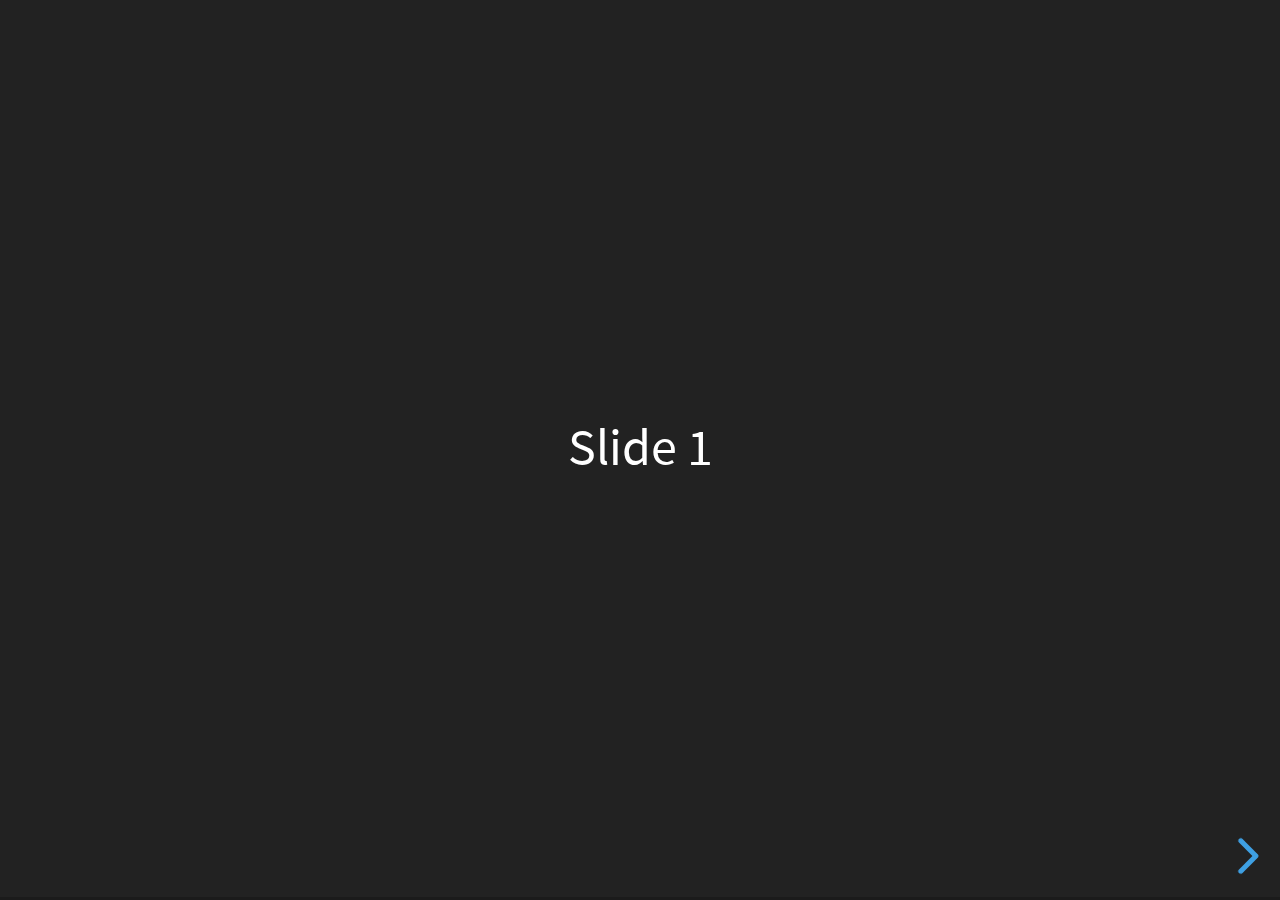
==== docs/index.html @ 44231b1f "rename folder" ====
<!doctype html>
<html>
	<head>
		<meta charset="utf-8">
		<meta name="viewport" content="width=device-width, initial-scale=1.0, maximum-scale=1.0, user-scalable=no">

		<title>reveal.js</title>

		<link rel="stylesheet" href="css/reveal.css">
		<link rel="stylesheet" href="css/theme/black.css">

		<!-- Theme used for syntax highlighting of code -->
		<link rel="stylesheet" href="lib/css/zenburn.css">

		<!-- Printing and PDF exports -->
		<script>
			var link = document.createElement( 'link' );
			link.rel = 'stylesheet';
			link.type = 'text/css';
			link.href = window.location.search.match( /print-pdf/gi ) ? 'css/print/pdf.css' : 'css/print/paper.css';
			document.getElementsByTagName( 'head' )[0].appendChild( link );
		</script>
	</head>
	<body>
		<div class="reveal">
			<div class="slides">
				<section>Slide 1</section>
				<section>Slide 2</section>
			</div>
		</div>

		<script src="lib/js/head.min.js"></script>
		<script src="js/reveal.js"></script>

		<script>
			// More info about config & dependencies:
			// - https://github.com/hakimel/reveal.js#configuration
			// - https://github.com/hakimel/reveal.js#dependencies
			Reveal.initialize({
				dependencies: [
					{ src: 'plugin/markdown/marked.js' },
					{ src: 'plugin/markdown/markdown.js' },
					{ src: 'plugin/notes/notes.js', async: true },
					{ src: 'plugin/highlight/highlight.js', async: true, callback: function() { hljs.initHighlightingOnLoad(); } }
				]
			});
		</script>
	</body>
</html>
---- docs/css/theme/black.css ----
/**
 * Black theme for reveal.js. This is the opposite of the 'white' theme.
 *
 * By Hakim El Hattab, http://hakim.se
 */
@import url(../../lib/font/source-sans-pro/source-sans-pro.css);
section.has-light-background, section.has-light-background h1, section.has-light-background h2, section.has-light-background h3, section.has-light-background h4, section.has-light-background h5, section.has-light-background h6 {
  color: #222; }

/*********************************************
 * GLOBAL STYLES
 *********************************************/
body {
  background: #222;
  background-color: #222; }

.reveal {
  font-family: "Source Sans Pro", Helvetica, sans-serif;
  font-size: 42px;
  font-weight: normal;
  color: #fff; }

::selection {
  color: #fff;
  background: #bee4fd;
  text-shadow: none; }

::-moz-selection {
  color: #fff;
  background: #bee4fd;
  text-shadow: none; }

.reveal .slides section,
.reveal .slides section > section {
  line-height: 1.3;
  font-weight: inherit; }

/*********************************************
 * HEADERS
 *********************************************/
.reveal h1,
.reveal h2,
.reveal h3,
.reveal h4,
.reveal h5,
.reveal h6 {
  margin: 0 0 20px 0;
  color: #fff;
  font-family: "Source Sans Pro", Helvetica, sans-serif;
  font-weight: 600;
  line-height: 1.2;
  letter-spacing: normal;
  text-transform: uppercase;
  text-shadow: none;
  word-wrap: break-word; }

.reveal h1 {
  font-size: 2.5em; }

.reveal h2 {
  font-size: 1.6em; }

.reveal h3 {
  font-size: 1.3em; }

.reveal h4 {
  font-size: 1em; }

.reveal h1 {
  text-shadow: none; }

/*********************************************
 * OTHER
 *********************************************/
.reveal p {
  margin: 20px 0;
  line-height: 1.3; }

/* Ensure certain elements are never larger than the slide itself */
.reveal img,
.reveal video,
.reveal iframe {
  max-width: 95%;
  max-height: 95%; }

.reveal strong,
.reveal b {
  font-weight: bold; }

.reveal em {
  font-style: italic; }

.reveal ol,
.reveal dl,
.reveal ul {
  display: inline-block;
  text-align: left;
  margin: 0 0 0 1em; }

.reveal ol {
  list-style-type: decimal; }

.reveal ul {
  list-style-type: disc; }

.reveal ul ul {
  list-style-type: square; }

.reveal ul ul ul {
  list-style-type: circle; }

.reveal ul ul,
.reveal ul ol,
.reveal ol ol,
.reveal ol ul {
  display: block;
  margin-left: 40px; }

.reveal dt {
  font-weight: bold; }

.reveal dd {
  margin-left: 40px; }

.reveal blockquote {
  display: block;
  position: relative;
  width: 70%;
  margin: 20px auto;
  padding: 5px;
  font-style: italic;
  background: rgba(255, 255, 255, 0.05);
  box-shadow: 0px 0px 2px rgba(0, 0, 0, 0.2); }

.reveal blockquote p:first-child,
.reveal blockquote p:last-child {
  display: inline-block; }

.reveal q {
  font-style: italic; }

.reveal pre {
  display: block;
  position: relative;
  width: 90%;
  margin: 20px auto;
  text-align: left;
  font-size: 0.55em;
  font-family: monospace;
  line-height: 1.2em;
  word-wrap: break-word;
  box-shadow: 0px 0px 6px rgba(0, 0, 0, 0.3); }

.reveal code {
  font-family: monospace;
  text-transform: none; }

.reveal pre code {
  display: block;
  padding: 5px;
  overflow: auto;
  max-height: 400px;
  word-wrap: normal; }

.reveal table {
  margin: auto;
  border-collapse: collapse;
  border-spacing: 0; }

.reveal table th {
  font-weight: bold; }

.reveal table th,
.reveal table td {
  text-align: left;
  padding: 0.2em 0.5em 0.2em 0.5em;
  border-bottom: 1px solid; }

.reveal table th[align="center"],
.reveal table td[align="center"] {
  text-align: center; }

.reveal table th[align="right"],
.reveal table td[align="right"] {
  text-align: right; }

.reveal table tbody tr:last-child th,
.reveal table tbody tr:last-child td {
  border-bottom: none; }

.reveal sup {
  vertical-align: super;
  font-size: smaller; }

.reveal sub {
  vertical-align: sub;
  font-size: smaller; }

.reveal small {
  display: inline-block;
  font-size: 0.6em;
  line-height: 1.2em;
  vertical-align: top; }

.reveal small * {
  vertical-align: top; }

/*********************************************
 * LINKS
 *********************************************/
.reveal a {
  color: #42affa;
  text-decoration: none;
  -webkit-transition: color .15s ease;
  -moz-transition: color .15s ease;
  transition: color .15s ease; }

.reveal a:hover {
  color: #8dcffc;
  text-shadow: none;
  border: none; }

.reveal .roll span:after {
  color: #fff;
  background: #068de9; }

/*********************************************
 * IMAGES
 *********************************************/
.reveal section img {
  margin: 15px 0px;
  background: rgba(255, 255, 255, 0.12);
  border: 4px solid #fff;
  box-shadow: 0 0 10px rgba(0, 0, 0, 0.15); }

.reveal section img.plain {
  border: 0;
  box-shadow: none; }

.reveal a img {
  -webkit-transition: all .15s linear;
  -moz-transition: all .15s linear;
  transition: all .15s linear; }

.reveal a:hover img {
  background: rgba(255, 255, 255, 0.2);
  border-color: #42affa;
  box-shadow: 0 0 20px rgba(0, 0, 0, 0.55); }

/*********************************************
 * NAVIGATION CONTROLS
 *********************************************/
.reveal .controls {
  color: #42affa; }

/*********************************************
 * PROGRESS BAR
 *********************************************/
.reveal .progress {
  background: rgba(0, 0, 0, 0.2);
  color: #42affa; }

.reveal .progress span {
  -webkit-transition: width 800ms cubic-bezier(0.26, 0.86, 0.44, 0.985);
  -moz-transition: width 800ms cubic-bezier(0.26, 0.86, 0.44, 0.985);
  transition: width 800ms cubic-bezier(0.26, 0.86, 0.44, 0.985); }

/*********************************************
 * PRINT BACKGROUND
 *********************************************/
@media print {
  .backgrounds {
    background-color: #222; } }
---- docs/lib/css/zenburn.css ----
/*

Zenburn style from voldmar.ru (c) Vladimir Epifanov <voldmar@voldmar.ru>
based on dark.css by Ivan Sagalaev

*/

.hljs {
  display: block;
  overflow-x: auto;
  padding: 0.5em;
  background: #3f3f3f;
  color: #dcdcdc;
}

.hljs-keyword,
.hljs-selector-tag,
.hljs-tag {
  color: #e3ceab;
}

.hljs-template-tag {
  color: #dcdcdc;
}

.hljs-number {
  color: #8cd0d3;
}

.hljs-variable,
.hljs-template-variable,
.hljs-attribute {
  color: #efdcbc;
}

.hljs-literal {
  color: #efefaf;
}

.hljs-subst {
  color: #8f8f8f;
}

.hljs-title,
.hljs-name,
.hljs-selector-id,
.hljs-selector-class,
.hljs-section,
.hljs-type {
  color: #efef8f;
}

.hljs-symbol,
.hljs-bullet,
.hljs-link {
  color: #dca3a3;
}

.hljs-deletion,
.hljs-string,
.hljs-built_in,
.hljs-builtin-name {
  color: #cc9393;
}

.hljs-addition,
.hljs-comment,
.hljs-quote,
.hljs-meta {
  color: #7f9f7f;
}


.hljs-emphasis {
  font-style: italic;
}

.hljs-strong {
  font-weight: bold;
}
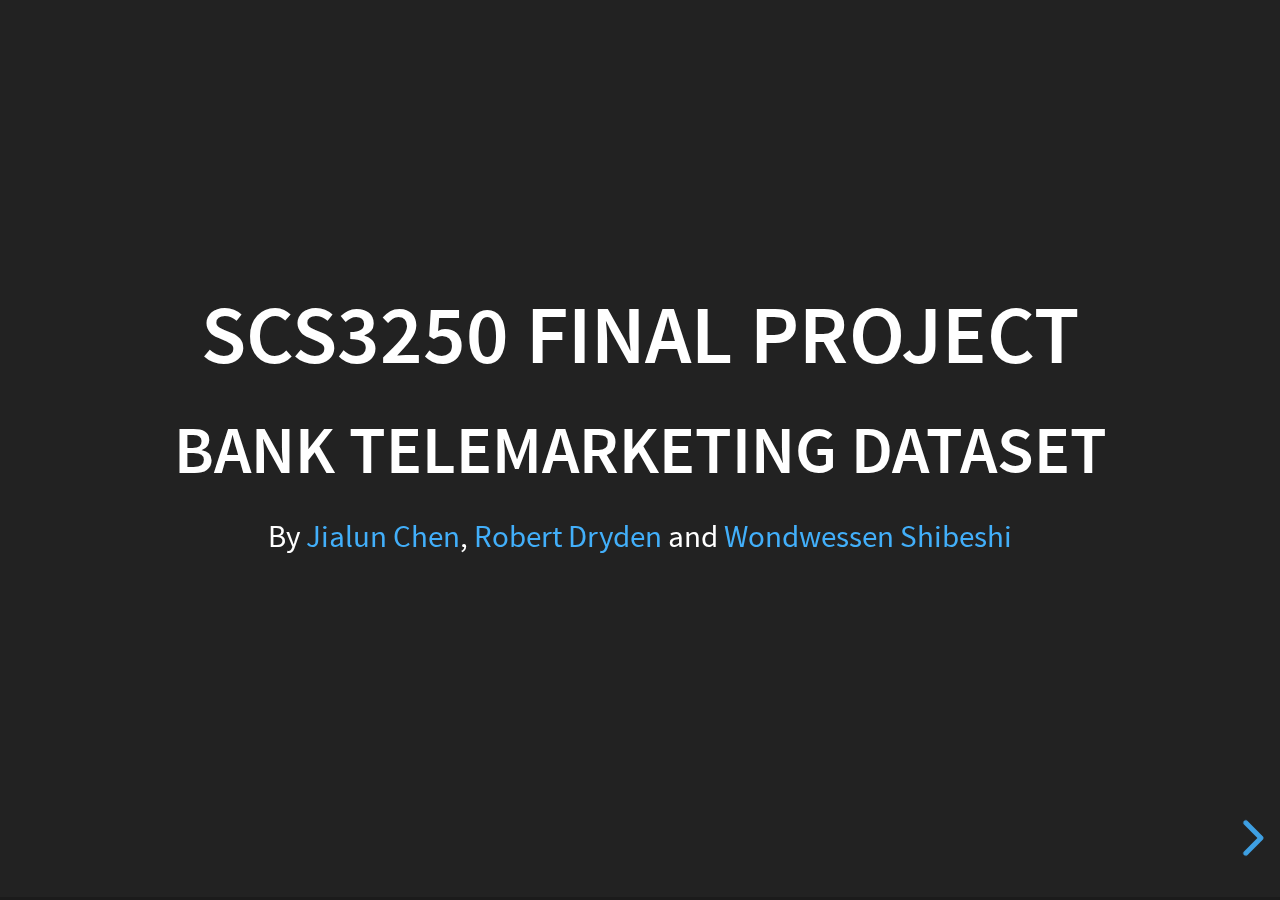
==== commit 8fcfdebc: "change name" ====
--- a/docs/index.html
+++ b/docs/index.html
@@ -1,13 +1,22 @@
 <!doctype html>
-<html>
+<html lang="en">
+
 	<head>
 		<meta charset="utf-8">
+
+		<title>reveal.js – The HTML Presentation Framework</title>
+
+		<meta name="description" content="A framework for easily creating beautiful presentations using HTML">
+		<meta name="author" content="Hakim El Hattab">
+
+		<meta name="apple-mobile-web-app-capable" content="yes">
+		<meta name="apple-mobile-web-app-status-bar-style" content="black-translucent">
+
 		<meta name="viewport" content="width=device-width, initial-scale=1.0, maximum-scale=1.0, user-scalable=no">
 
-		<title>reveal.js</title>
-
 		<link rel="stylesheet" href="css/reveal.css">
-		<link rel="stylesheet" href="css/theme/black.css">
+		<link rel="stylesheet" href="css/theme/black.css" id="theme">
+		<link rel="stylesheet" href="./custom.css" id="theme">
 
 		<!-- Theme used for syntax highlighting of code -->
 		<link rel="stylesheet" href="lib/css/zenburn.css">
@@ -20,12 +29,294 @@
 			link.href = window.location.search.match( /print-pdf/gi ) ? 'css/print/pdf.css' : 'css/print/paper.css';
 			document.getElementsByTagName( 'head' )[0].appendChild( link );
 		</script>
+
+		<!--[if lt IE 9]>
+		<script src="lib/js/html5shiv.js"></script>
+		<![endif]-->
 	</head>
+
 	<body>
+
 		<div class="reveal">
+			<!-- Any section element inside of this container is displayed as a slide -->
 			<div class="slides">
-				<section>Slide 1</section>
-				<section>Slide 2</section>
+				<section>
+					<h2>SCS3250 Final Project</h2>
+					<h3>Bank Telemarketing Dataset</h3>
+					<p>
+						<small>By <a href="https://github.com/JialunC">Jialun Chen</a>, <a href="https://github.com/rdryden">Robert Dryden</a> and <a href="https://github.com/wxeshetu">Wondwessen Shibeshi</a></small>
+					</p>
+				</section>
+				<section>
+					<section id="fragments">
+						<h2>Data and Data Exploration</h2>
+						<ul>	
+							<li>The dataset consists of 16 variables from a direct marketing campaign of a Portuguese banking institution and 1 label/outcome (success of campaign)</li>	
+							<li class="fragment"> Campaign goal was to convert clients into term-deposit purchases with the bank.</li>	
+						</ul>
+					</section>
+				</section>
+				<section>
+					<section id="fragments">
+						<h2>Data and Data Exploration</h2>
+						<ul>	
+							<li class="fragment">The variables include:
+								<ul>
+									<li class="fragment small-text">Client data (age, job, balance, loans, etc.)</li>
+									<li class="fragment small-text">Campaign details (contact method, date, duration, etc.)</li>
+									<li class="fragment small-text">Other attributes (previous campaign information)</li>
+									<li class="fragment small-text">Output variable (whether campaign was successful or not)</li>
+								</ul>
+							</li>	
+							<li class="fragment small-text">No null values were included.</li>
+							<li class="fragment small-text">Some of the features/variables suffered from unknowns or incomplete data.</li>	
+							<li class="fragment small-text">Mix of categorical and continuous(numeric) variables, with varying degrees of skewness and outliers.</li>	
+						</ul>
+					</section>
+				</section>
+				<section>
+					<section id="fragments">
+						<h3>Data transformation and initial analysis</h3>
+						<ul>	
+							<li class="fragment small-text">Started by looking through all the categorical variables
+								<ul>
+									<li class="fragment small-text">Default, contact, poutcome all suffered from either incompleteness or significantly unbalanced</li>
+								</ul>
+							</li>	
+							<li class="fragment small-text">Next look at categorical/numeric variables
+								<ul>
+									<li class="fragment small-text">Balance and pdays contained the most extreme outliers. This problem was addressed by converting these variables into categorical variables at a later step.</li>
+								</ul>
+							</li>
+							<li class="fragment small-text">Correlation with success
+								<ul>
+									<li class="fragment small-text">Duration 0.40, age_group 60+ 0.125, housing -0.104, loan-0.07</li>
+									<li class="fragment small-text">These results are in-line with expectation.</li>
+								</ul>
+							</li>
+							<li class="fragment small-text">Feature/variable independence
+								<ul>
+									<li class="fragment small-text">Contact, campaign, and previous are all very closely related with one another so in order to avoid the problem of multicollinearity we create a new variable called ‘was contacted’ {1:yes 0:no}.</li>
+									<li class="fragment small-text">As it turns out this new variable has a low degree of correlation to success so in the end it is dropped from the model, in favour of duration</li>
+								</ul>
+							</li>						
+						</ul>
+					</section>
+				</section>
+				<section>
+					<section id="fragments">
+						<h2>Example of unbalanced and unknown data</h2>
+						<ul>	
+							<li class="small-text">On the left is the variable Default and is an example of an unbalanced variable/feature.</li>	
+							<li class="small-text">On the right is an example of unknowns in the data set.
+								<ul>
+									<li class="small-text">Poutcome (outcome of the previous marketing campaign)  has some valuable information in it, but has a very large degree of useless data</li>
+									<li class="small-text">Poutcomes adds no value to sample.</li>
+								</ul>
+							</li>	
+						</ul>
+						<img src="./images/imbalanced-data.png" height="300" width="2000">
+					</section>
+				</section>
+				<section>
+					<section id="fragments">
+						<h3>Data modelling</h3>
+						<ul>	
+							<li class="fragment small-text">Final data set we decided upon included 8 variables from the original 16.</li>	
+							<li class="fragment small-text">This final data has been cleaned and transformed to fit our models better.
+								<ul>
+									<li class="fragment small-text">This included transforming Age and Balance (continuous/numeric) variables to categorical variables.</li>
+									<li class="fragment small-text">Next we created dummy variables for the categorical variables (job, marital status, education, age and, balance).</li>
+									<li class="fragment small-text">Finally, we just transformed the housing and loan status to binary variables.</li>
+								</ul>
+							</li>
+							<li class="fragment small-text">We chose 4 models to test
+								<ul>
+									<li class="fragment small-text">Gaussian Naïve Bayes</li>
+									<li class="fragment small-text">Decision Tree</li>
+									<li class="fragment small-text">Random Forest</li>
+									<li class="fragment small-text">Gradient Boosting Classifier.</li>
+								</ul>
+							</li>						
+						</ul>
+					</section>
+				</section>
+				<section>
+					<section>
+						<h3>Data Modelling</h3>
+						<ul>
+							<li class="small-text-table">The first round results seemed pretty good when just looking at Accuracy scores. However, when you look at Precision and Recall scores then models preform at lot worse.</li>
+							<li class="small-text-table">These problems seem to be compounded when we look at the results for our cross-validation.</li>
+							<li class="small-text-table">These results indicate that we should try fine tuning our models and dataset.</li>
+						</ul>
+						<table>
+							<thead>
+								<tr>
+									<th>Classifier - Dataset</th>
+									<th>Accuracy</th>
+									<th>Precision</th>
+									<th>Recall</th>
+								</tr>
+							</thead>
+							<tbody>
+								<tr>
+									<td>GaussianNB - cv</td>
+									<th>0.841809</th>
+									<th>0.332868</th>
+									<th>0.396829</th>
+								</tr>
+								<tr>
+									<td>GaussianNB - test</td>
+									<th>0.847514</th>
+									<th>0.659615</th>
+									<th>0.673890</th>
+								</tr>
+								<tr>
+									<td>DecisionTree - cv</td>
+									<th>0.849024</th>
+									<th>0.327360</th>
+									<th>0.333720</th>
+								</tr>
+								<tr>
+									<td>DecisionTree - test</td>
+									<th>0.838674</th>
+									<th>0.619187</th>
+									<th>0.608144</th>
+								</tr>
+								<tr>
+									<td>RandomForest - cv</td>
+									<th>0.872242</th>
+									<th>0.380495</th>
+									<th>0.208537</th>
+								</tr>
+								<tr>
+									<td>RandomForest - test</td>
+									<th>0.864088</th>
+									<th>0.650237</th>
+									<th>0.577143</th>
+								</tr>
+								<tr>
+									<td>GradientBoosting - cv</td>
+									<th>0.889656</th>
+									<th>0.548336</th>
+									<th>0.203415</th>
+								</tr>
+								<tr>
+									<td>GradientBoosting - test</td>
+									<th>0.880663</th>
+									<th>0.727446</th>
+									<th>0.594200</th>
+								</tr>
+							</tbody>
+						</table>
+					</section>
+				</section>
+				<section>
+					<section>
+						<h3>Data Modelling</h3>
+						<ul>
+							<li class="small-text-table">gridsearchCV help us tune some of the hyperparameters of our models.</li>
+							<li class="small-text-table">Next was determining the best option for resampling our training dataset.  We tested 2 options: SMOTE (synthetic minority over-sampling technique) and ADASYN (Adaptive synthetic sampling approach)</li>
+							<li class="small-text-table">We found that the results for SMOTE where slightly better.</li>
+							<li class="small-text-table">Finally, looking at the results we can see that the Gradient Boosting Classifier preformed best on the re-sampled dataset.  Gradient out-preforms across all scores except recall.</li>
+						</ul>
+						<table>
+							<thead>
+								<tr>
+									<th>Classifier - Dataset</th>
+									<th>Accuracy</th>
+									<th>Precision</th>
+									<th>Recall</th>
+								</tr>
+							</thead>
+							<tbody>
+								<tr>
+									<td>GaussianNB - SMOTE - cv</td>
+									<th>0.699509</th>
+									<th>0.664985</th>
+									<th>0.803937</th>
+								</tr>
+								<tr>
+									<td>GaussianNB - SMOTE - test</td>
+									<th>0.602210</th>
+									<th>0.540752</th>
+									<th>0.590641</th>
+								</tr>
+								<tr>
+									<td>DecisionTree - depth:3 - SMOTE - cv</td>
+									<th>0.788186</th>
+									<th>0.815550</th>
+									<th>0.745017</th>
+								</tr>
+								<tr>
+									<td>DecisionTree-depth:3-SMOTE-test</td>
+									<th>0.801105</th>
+									<th>0.638280</th>
+									<th>0.723245</th>
+								</tr>
+								<tr>
+									<td>RandomForest-depth:3-SMOTE-cv</td>
+									<th>0.840557</th>
+									<th>0.826555</th>
+									<th>0.861298</th>
+								</tr>
+								<tr>
+									<td>RF-depth:3-SMOTE-test</td>
+									<th>0.797790</th>
+									<th>0.638557</th>
+									<th>0.728938</th>
+								</tr>
+								<tr>
+									<td>GradientBoosting - SMOTE - cv</td>
+									<th>0.907590</th>
+									<th>0.904843</th>
+									<th>0.910257</th>
+								</tr>
+								<tr>
+									<td>GradientBoosting - SMOTE - test</td>
+									<th>0.840884</th>
+									<th>0.650142</th>
+									<th>0.670103</th>
+								</tr>
+							</tbody>
+						</table>
+					</section>
+				</section>
+				<section>
+					<section id="fragments">
+						<h2>Summary</h2>
+						<ul>	
+							<li class="small-text">Finally, we looked at the variable importance pulled from the GBC model and the initial correlation result.</li>	
+							<li class="small-text">We can see the results match our results from the initial data exploration stage - correlation of variables/features to success of campaign.
+								<ul>
+									<li class="small-text">Duration was the most important feature in our model followed by housing.</li>
+								</ul>
+							</li>	
+						</ul>
+						<img src="./images/summary.png" height="300" width="2000">
+					</section>
+				</section>
+				<section>
+					<section id="fragments">
+						<h2>Conclusion and recommendations</h2>
+						<ul>	
+							<li>Based on the results of our analysis the following recommendation can be made to the bank in order to increase the success rate of their next campaign:
+								<ul>
+									<li class="small-text">Duration of call seems to be the most important factor in selling a client a term-deposit</li>
+									<li class="small-text">Don’t target clients with existing debt (housing, loans). It could be that these clients have already invested their money in other areas.</li>
+									<li class="small-text">Retired clients or those aged 60+ are more likely to purchase a term-deposit</li>
+									<li class="small-text">Married clients are less likely to purchase.</li>
+								</ul>
+							</li>	
+							<li>Other recommendations
+								<ul>
+									<li class="small-text">In future campaigns, consider collecting additional market data, specifically interest rates and market indices.</li>
+									<li class="small-text">This information can inform you as to whether there are more attractive options to clients at time of call.</li>
+								</ul>
+							</li>		
+						</ul>
+					</section>
+				</section>
 			</div>
 		</div>
 
@@ -33,17 +324,29 @@
 		<script src="js/reveal.js"></script>
 
 		<script>
-			// More info about config & dependencies:
-			// - https://github.com/hakimel/reveal.js#configuration
-			// - https://github.com/hakimel/reveal.js#dependencies
+
+			// More info https://github.com/hakimel/reveal.js#configuration
 			Reveal.initialize({
+				controls: true,
+				progress: true,
+				history: true,
+				center: true,
+
+				transition: 'slide', // none/fade/slide/convex/concave/zoom
+
+				// More info https://github.com/hakimel/reveal.js#dependencies
 				dependencies: [
-					{ src: 'plugin/markdown/marked.js' },
-					{ src: 'plugin/markdown/markdown.js' },
-					{ src: 'plugin/notes/notes.js', async: true },
-					{ src: 'plugin/highlight/highlight.js', async: true, callback: function() { hljs.initHighlightingOnLoad(); } }
+					{ src: 'lib/js/classList.js', condition: function() { return !document.body.classList; } },
+					{ src: 'plugin/markdown/marked.js', condition: function() { return !!document.querySelector( '[data-markdown]' ); } },
+					{ src: 'plugin/markdown/markdown.js', condition: function() { return !!document.querySelector( '[data-markdown]' ); } },
+					{ src: 'plugin/highlight/highlight.js', async: true, callback: function() { hljs.initHighlightingOnLoad(); } },
+					{ src: 'plugin/search/search.js', async: true },
+					{ src: 'plugin/zoom-js/zoom.js', async: true },
+					{ src: 'plugin/notes/notes.js', async: true }
 				]
 			});
+
 		</script>
+
 	</body>
 </html>
--- a/docs/custom.css
+++ b/docs/custom.css
@@ -0,0 +1,12 @@
+.reveal table th, .reveal table td {
+    font-size: 25px;
+    padding: 0.2em 2.5em 0.2em 0.5em;
+}
+
+.reveal .small-text {
+    font-size: 0.8em
+}
+
+.reveal .small-text-table {
+    font-size: 0.6em
+}